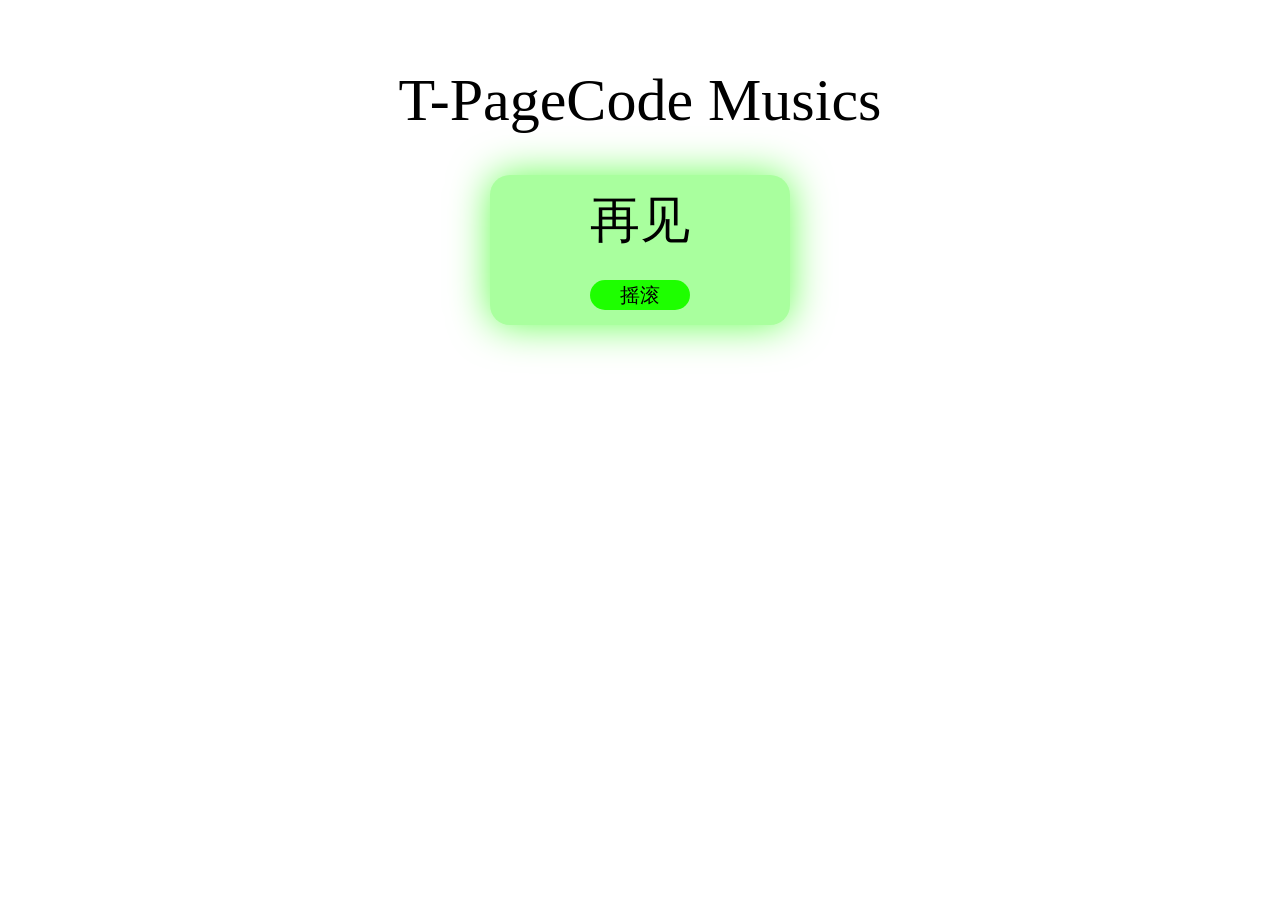
==== index.html @ 1ec81658 "v1.0.0，增加“再见”歌曲" ====
<!DOCTYPE html>
<html>
<head>
    <meta charset="UTF-8">
    <link rel="stylesheet" href="./index.css">
    <script defer src="./index.js"></script>
    <title>T-PageCode Musics</title>
</head>
<body>
    <h1 id="main-text">T-PageCode Musics</h1>
    <div class="musics" id="goodbye" onclick="window.location.href='./GoodBye/index.html'">
        <p>再见</p>
        <div class="tag">摇滚</div>
    </div>
</body>
</html>
---- index.css ----
body{
    background-color: rgb(255,255,255);
    user-select: none;
}
*{
    margin: 0;
    font-weight: 200;
}
#main-text{
    position: absolute;
    top: 100px;
    left: 50%;
    transform: translate(-50%,-50%);
    font-size: 60px;
    white-space: nowrap;
}
#goodbye{
    top: 250px;
    left: 50%;
}
.musics{
    position: absolute;
    transform: translate(-50%,-50%);
    background-color: rgb(169, 255, 158);
    width: 300px;
    height: 150px;
    font-size: 50px;
    color: black;
    display: flex;
    justify-content: center;
    align-items: center;
    border-radius: 20px;
    transition: transform 0.5s ease;
    filter: drop-shadow(0 0 20px rgb(102, 255, 82));
    cursor: pointer;
}
.musics:hover{
    transform: translate(-50%,-70%);
}
.musics p{
    position: absolute;
    top: 30%;
    transform: translateY(-50%);
}
.tag{
    position: absolute;
    top: 80%;
    left: 50%;
    transform: translate(-50%,-50%);
    width: 100px;
    height: 30px;
    font-size: 20px;
    background-color: rgb(30, 255, 0);
    display: flex;
    justify-content: center;
    align-items: center;
    border-radius: 20px;
}
@media screen and (max-width: 600px) {
    #main-text{
        font-size: 40px;
    }
    .musics{
        width: 270px;
        height: 140px;
    }
}
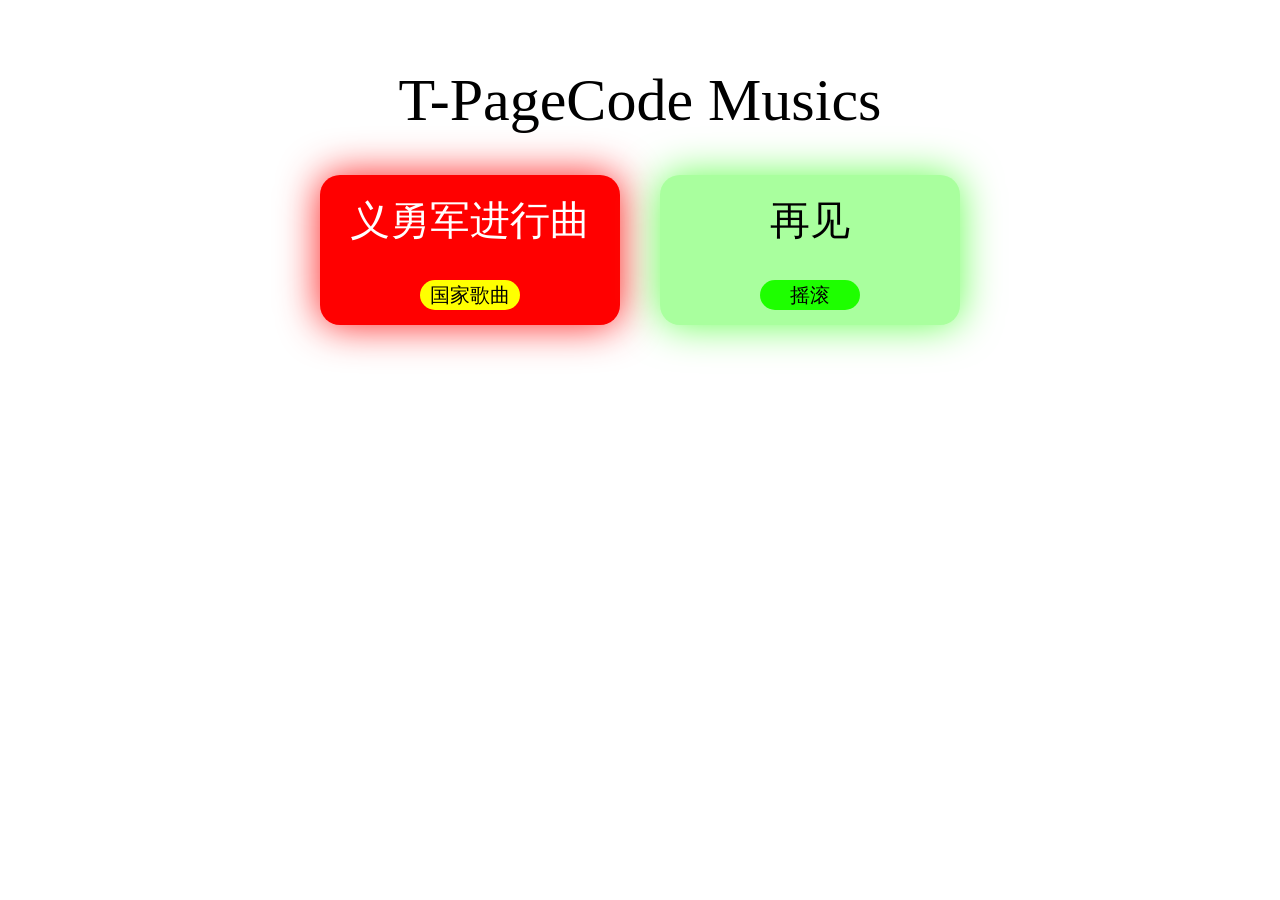
==== commit 9177ad92: "优化布局，增加义勇军进行曲" ====
--- a/index.html
+++ b/index.html
@@ -8,6 +8,10 @@
 </head>
 <body>
     <h1 id="main-text">T-PageCode Musics</h1>
+    <div class="musics" id="china-music" onclick="window.location.href='./China-Music/index.html'">
+        <p>义勇军进行曲</p>
+        <div class="tag">国家歌曲</div>
+    </div>
     <div class="musics" id="goodbye" onclick="window.location.href='./GoodBye/index.html'">
         <p>再见</p>
         <div class="tag">摇滚</div>
--- a/index.css
+++ b/index.css
@@ -16,7 +16,20 @@
 }
 #goodbye{
     top: 250px;
-    left: 50%;
+    left: calc(50% + 170px);
+}
+#china-music{
+    top: 250px;
+    left: calc(50% - 170px);
+}
+#china-music{
+    background-color: red;
+    filter: drop-shadow(0 0 20px rgb(255, 25, 25));
+    color: white;
+}
+#china-music .tag{
+    background-color: yellow;
+    color: black;
 }
 .musics{
     position: absolute;
@@ -24,7 +37,7 @@
     background-color: rgb(169, 255, 158);
     width: 300px;
     height: 150px;
-    font-size: 50px;
+    font-size: 40px;
     color: black;
     display: flex;
     justify-content: center;
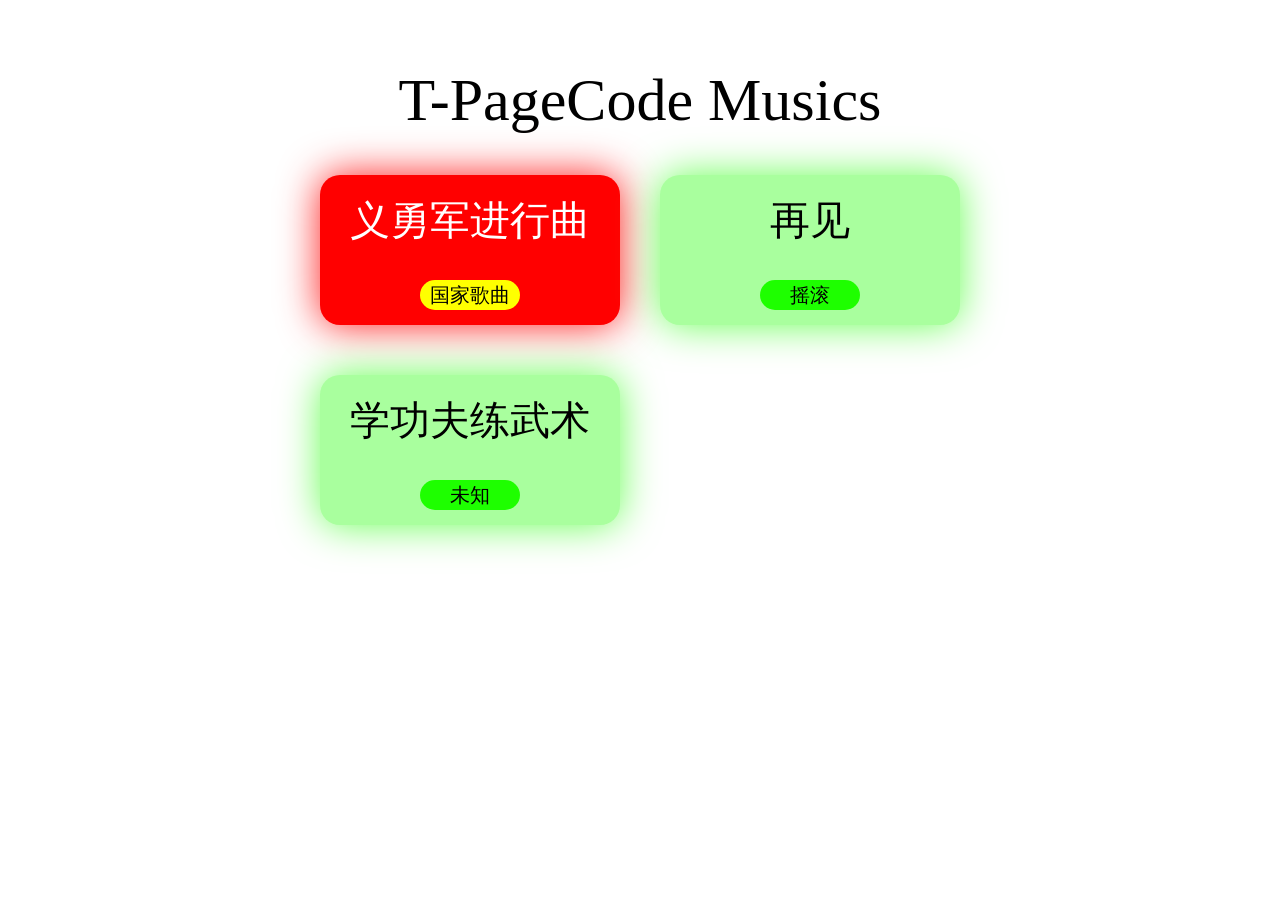
==== commit 8b78ddc4: "增加”学功夫练武术”（笑鼠我了）" ====
--- a/index.html
+++ b/index.html
@@ -16,5 +16,9 @@
         <p>再见</p>
         <div class="tag">摇滚</div>
     </div>
+    <div class="musics" id="xuegongfu" onclick="window.location.href='./XueGongFu/index.html'">
+        <p>学功夫练武术</p>
+        <div class="tag">未知</div>
+    </div>
 </body>
 </html>
--- a/index.css
+++ b/index.css
@@ -17,6 +17,10 @@
 #goodbye{
     top: 250px;
     left: calc(50% + 170px);
+}
+#xuegongfu{
+    top: 450px;
+    left: calc(50% - 170px);
 }
 #china-music{
     top: 250px;
